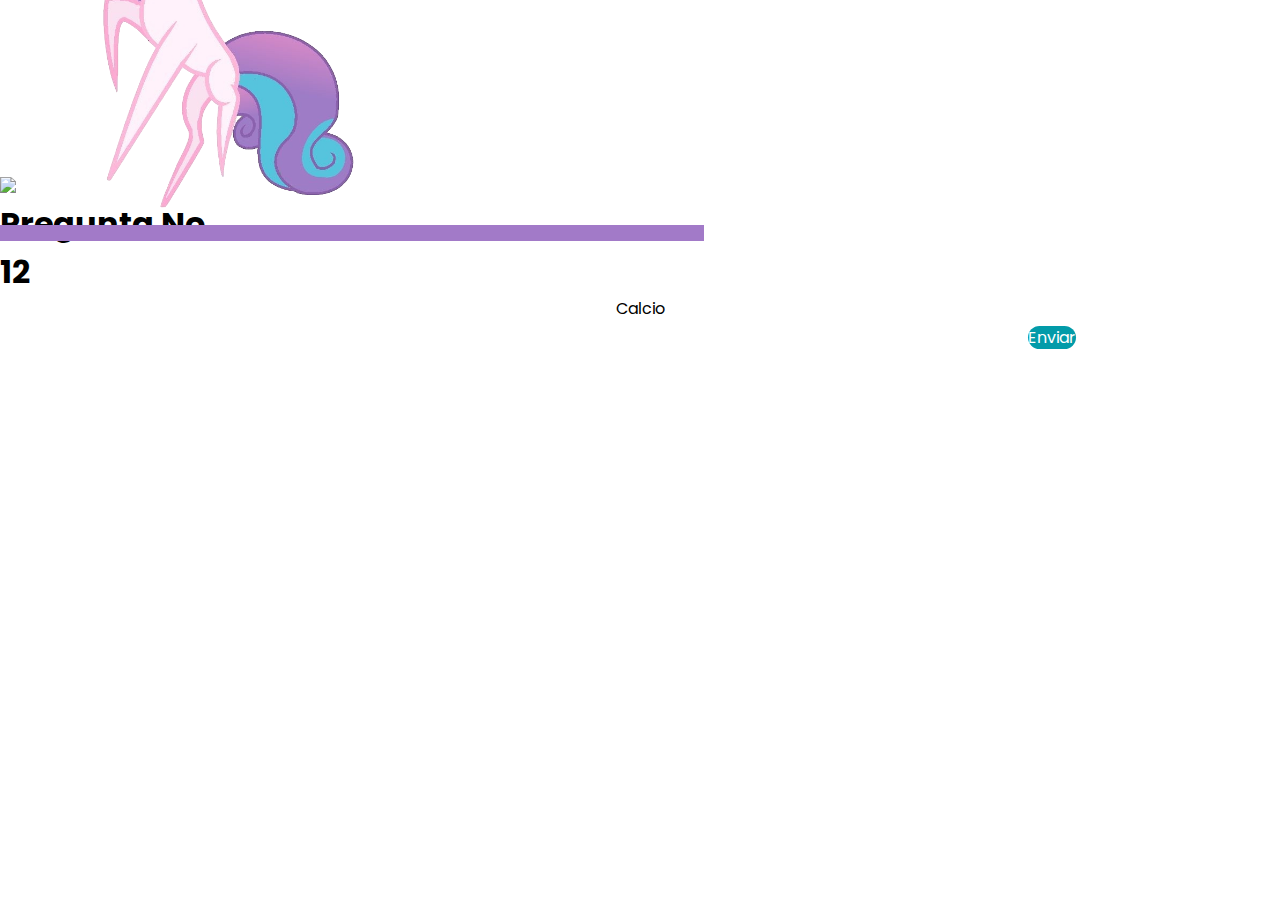
==== randomQuestion.html @ 1bf19f81 "Add files via upload" ====
<!DOCTYPE html>
<html>
<head>
	<meta charset="utf-8">
	<meta name="viewport" content="width=device-width, initial-scale=1">
	<title>Random Question</title>
	<link rel="stylesheet" type="text/css" href="index.css">
	<link rel="stylesheet" type="text/css" href="random.css">
	<script type="text/javascript" src="randomQuestion.js"></script>
</head>
<body>
	<div class="whOne flex" id="divPrin">
		<div class="flex" id="divSub">
			<br><img src="prin.png" id="imgOne">
			<progress id="progressBar" value="50" max="50"></progress>
			<br><img src="prin.png" id="imgOne">
			<br><br><br><br><br><img src="heart.gif" id="imgTwo"><br>
			<div class="flex" style="width: 70%; justify-content: space-evenly;"><h1 id="numQuestion">Pregunta No</h1><h1 id="numQuestionInt"></h1></div>
			<p id="textQuestionCont"></p>
			<label class="lblQuestion flex">
				<input type="text" name="" id="inputAnswer">
			</label>
			<label class="flex" id="sendAnswer" onclick="sendAnswer()">Enviar</label>
		</div>
		<div class="flex" id="divError" onclick="hiddenError()">
			<img src="1.png" class="imgER">
		</div>
		<div class="flex" id="divRight" onclick="hiddenRight()">
			<img src="2.png" class="imgER">
		</div>
	</div>
</body>
</html>
---- index.css ----
@import url('https://fonts.googleapis.com/css2?family=Edu+AU+VIC+WA+NT+Pre:wght@400..700&display=swap');
@import url('https://fonts.googleapis.com/css2?family=Poppins:ital,wght@0,100;0,200;0,300;0,400;0,500;0,600;0,700;0,800;0,900;1,100;1,200;1,300;1,400;1,500;1,600;1,700;1,800;1,900&display=swap');
*{
	margin: 0;
	padding: 0;
	box-sizing: border-box;
	font-family: 'Poppins';
}
@media screen and (max-width: 1080px) and (min-width: 0px) and (min-height: 0px) {  
.whOne{
	position: absolute;
	width: 100%;
	height: 100%;
}
.flex{
	display: flex;
	justify-content: center;
	align-items: center;
}
.divOptions{
	width: 100%;
	height: 20%;
	flex-direction: column;
	background-color: #ddd0fe;
	border-radius: 15px;
	transition: 500ms ease;
	box-shadow: 0px 0px 15px rgba(0, 0, 0, 0.05);
	margin: 20px;
}
.fontH{
	font-family: 'Edu AU VIC WA NT Pre';
	font-size: 21px;
}
#divPrin{
	background-color: #f5edfc;
}
#divSub{
	width: 80%;
	height: 70%;
	justify-content: space-between;
	flex-direction: column;
}
#divSubPrin{
	width: 80%;
	height: 80%;
	justify-content: space-between;
	flex-direction: column;
}
#heartGif{
	width: 30%;
}
#sendOpt{
	width: 80%;
	height: 8%;
	background-color: #41c8db;
	border-radius: 30px;
	color: #fff;
	text-shadow: 0px 5px 10px rgba(0, 0, 0, 0.4);
	box-shadow: 0px 5px 15px rgba(0, 0, 0, 0.2);
}
#helloDani{
	font-size: 24px;
}
h1{
	font-weight: 600;
	font-size: 26px;
	text-align: center;
}
h2{
	opacity: 0.7;
	font-weight: 500;
	margin-bottom: 5px;
}
h4{
	font-weight: 400;
}
h5{
	opacity: 0.5;
	font-weight: 300;
}
input[type="radio"]{
	display: none;
}
}
---- random.css ----
progress {
	position: absolute;
	top: 25%;
	-webkit-appearance: none;
	width: 55%;
}
#imgOne{
	position: absolute;
	bottom: 75%;
	width: 29%;
}
#imgTwo{
	width: 20%;
}
input{
	outline: none;
	border: none;
	width: 80%;
	height: 35px;
	border-radius: 20px;
	text-align: center;
	padding: 15px;
}
h1{

}
::-webkit-progress-bar {
	background-color: #c992d1;
}
::-webkit-progress-value {
	background-color: #a27ac8;
}
.lblQuestion{
	width: 100%;
	height: 20%;
	flex-direction: column;
	transition: 500ms ease;
}
#textQuestionCont{
	text-align: center;
	height: 25%;
	overflow: scroll;
}
#sendAnswer{
	width: 50%;
	height: 8%;
	background-color: #029ba9;
	border-radius: 30px;
	color: #fff;
}
#divError{
	position: absolute;
	width: 100%;
	height: 100%;
	background-color: rgba(255, 0, 0, 0.1);
	backdrop-filter: blur(8px);
	display: none;
}
#divRight{
	position: absolute;
	width: 100%;
	height: 100%;
	background-color: rgba(0, 0, 255, 0.1);
	backdrop-filter: blur(8px);
	display: none;
}
.imgER{
	position: static;
	width: 100%;
	margin-bottom: 22%;
}
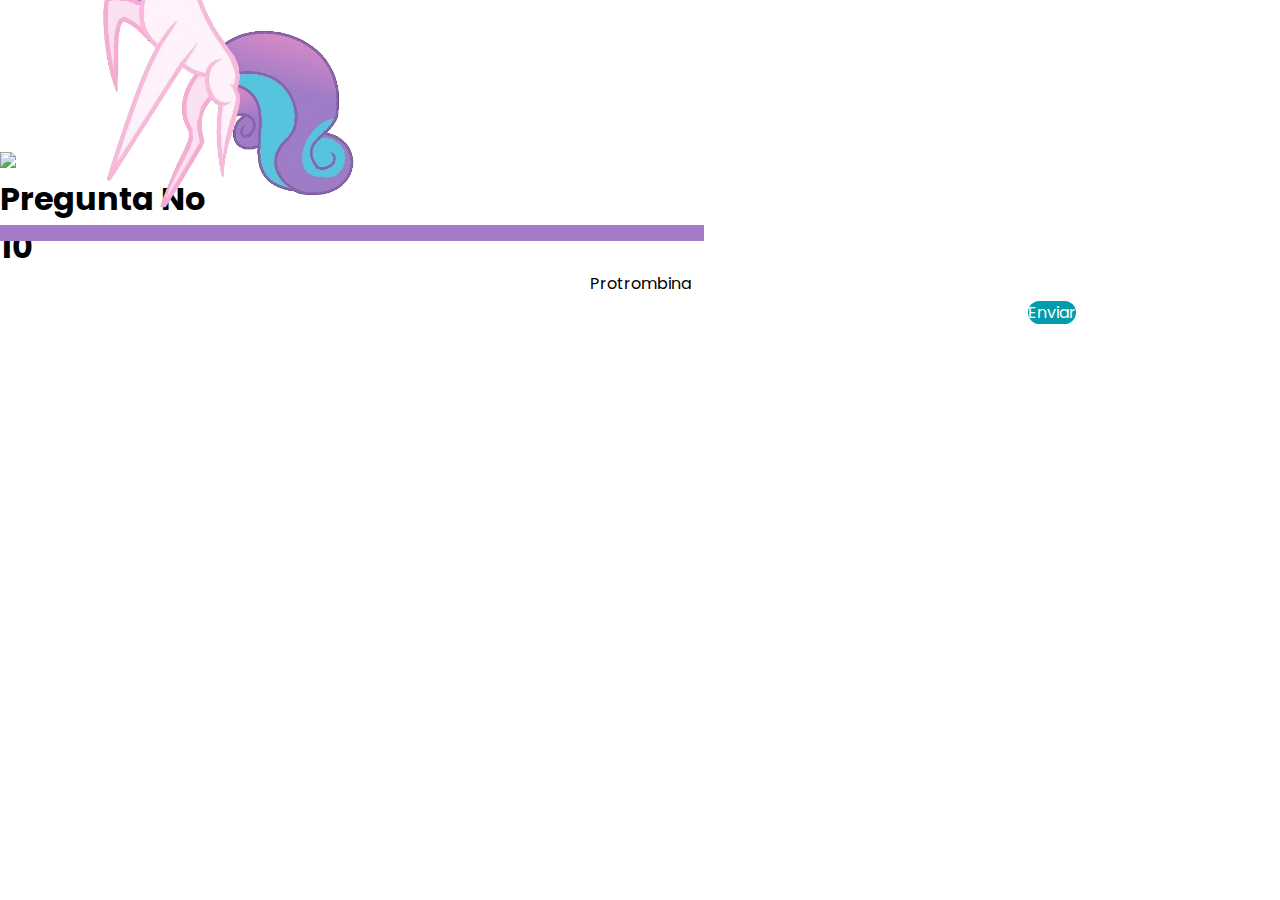
==== commit a4e8308d: "Actualizar randomQuestion.html" ====
--- a/randomQuestion.html
+++ b/randomQuestion.html
@@ -14,7 +14,7 @@
 			<br><img src="prin.png" id="imgOne">
 			<progress id="progressBar" value="50" max="50"></progress>
 			<br><img src="prin.png" id="imgOne">
-			<br><br><br><br><br><img src="heart.gif" id="imgTwo"><br>
+			<br><br><br><br><img src="heart.gif" id="imgTwo"><br>
 			<div class="flex" style="width: 70%; justify-content: space-evenly;"><h1 id="numQuestion">Pregunta No</h1><h1 id="numQuestionInt"></h1></div>
 			<p id="textQuestionCont"></p>
 			<label class="lblQuestion flex">
